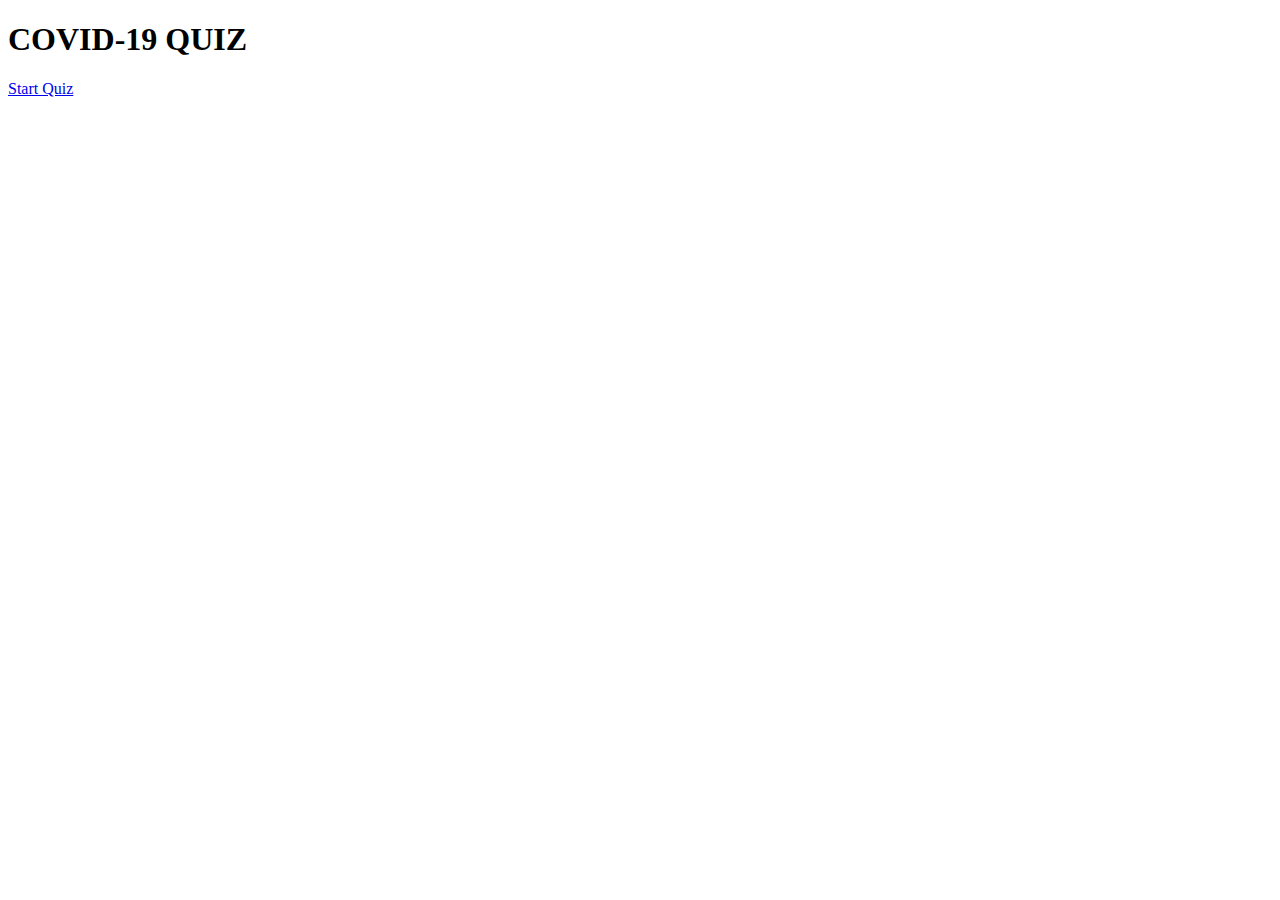
==== index.html @ d9142e41 "Created Quiz Homepage" ====
<!DOCTYPE html>
<html lang="en">
<head>
  <meta charset="UTF-8">
  <meta name="viewport" content="width=device-width, initial-scale=1.0">
  <link rel="stylesheet" href="style.css">
  <title>Quiz</title>
</head>
<body>
  <div class="container">
    <div id="home" class="flex-center flex-colum">
      <h1>COVID-19 QUIZ</h1>
      <a class="btn" href="quiz.html">Start Quiz</a>
    </div>
  </div>
</body>
</html>
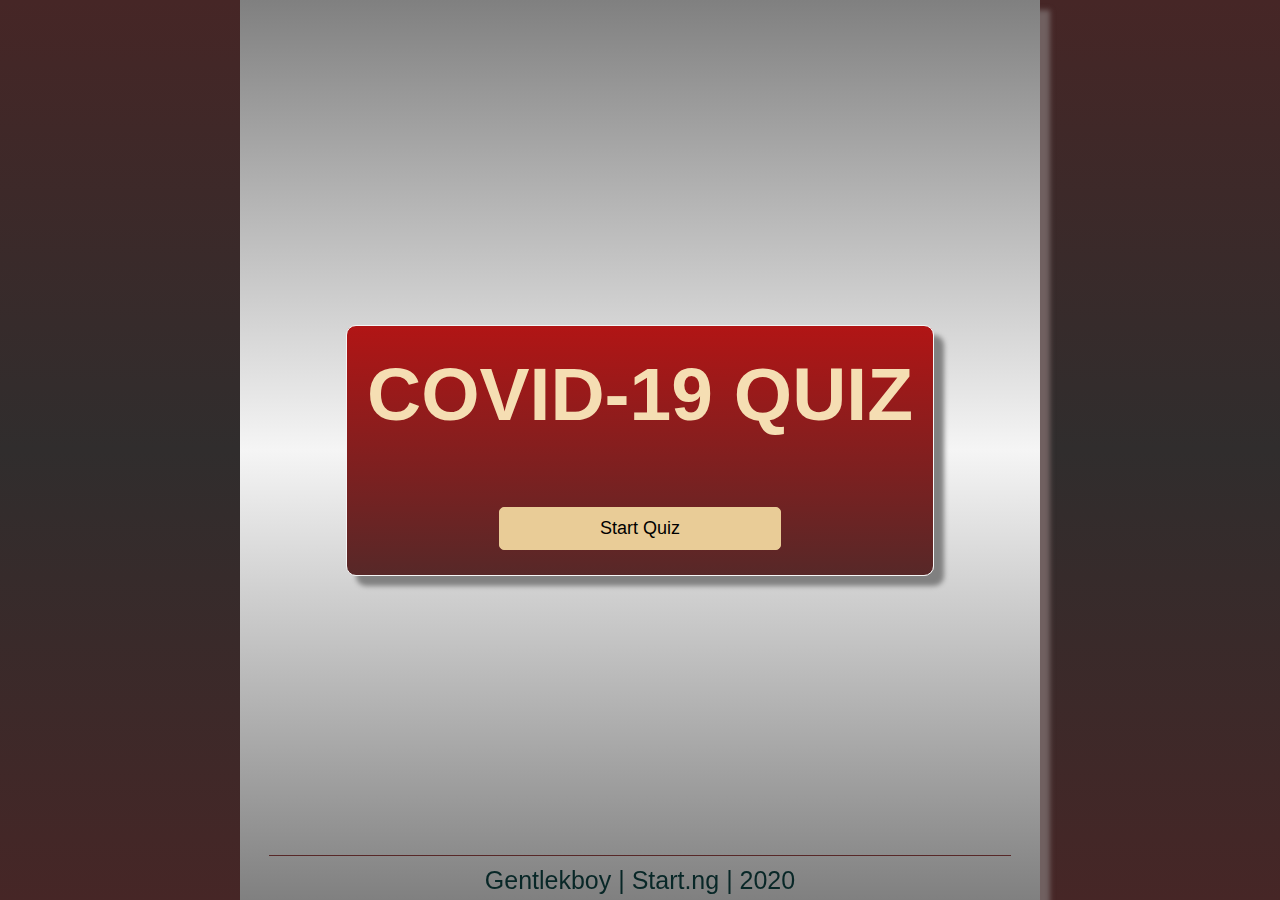
==== commit 6d3a9b0f: "Updated Title Tags" ====
--- a/index.html
+++ b/index.html
@@ -4,7 +4,7 @@
   <meta charset="UTF-8">
   <meta name="viewport" content="width=device-width, initial-scale=1.0">
   <link rel="stylesheet" href="style.css">
-  <title>Quiz</title>
+  <title>COVID-19 Quiz</title>
 </head>
 <body>
   <div class="container">
@@ -12,6 +12,11 @@
       <h1>COVID-19 QUIZ</h1>
       <a class="btn" href="quiz.html">Start Quiz</a>
     </div>
+    <div class="footer-text">
+      <footer>
+        <p>Gentlekboy | Start.ng | 2020</p>
+      </footer>
+    </div>
   </div>
 </body>
 </html>--- a/style.css
+++ b/style.css
@@ -0,0 +1,139 @@
+:root{
+  background-image: linear-gradient(rgb(70, 38, 38), rgb(48, 45, 45), rgb(70, 38, 38));
+  font-size: 62.5%;
+}
+
+*{
+  box-sizing: border-box;
+  margin: 0;
+  padding: 0;
+  color: rgb(8, 39, 39);
+}
+
+/*TEXTS*/
+h1{
+  font-family: 'Algerian', Helvetica, Arial, sans-serif;
+  font-size: 7.5rem;
+  color: wheat;
+  margin-bottom: 5rem;
+  padding: 1rem;
+  text-align: center;
+}
+
+h2{
+  font-size: 3.3rem;
+  font-family: monospace, Helvetica, Arial, sans-serif;
+  color: wheat;
+  padding: 1rem;
+  text-align: center;
+}
+
+p{
+  font-family: 'Franklin Gothic Medium', 'Arial Narrow', Arial, sans-serif;
+}
+
+#totalScore{
+  font-size: 5.4rem;
+  font-family: cursive;
+  color: yellow;
+  padding: 1rem;
+  text-align: center;
+}
+
+/*BODY OF CONTAINER*/
+.container{
+  width: 88%;
+  height: 100vh;
+  display: flex;
+  flex-direction: column;
+  justify-content: center;
+  align-items: center;
+  max-width: 80rem;
+  margin: 0 auto;
+  padding: 2rem 4rem;
+  background-image: linear-gradient(gray, whitesmoke, gray);
+  box-shadow: 1rem 1rem 0.5rem rgb(112, 96, 96);
+}
+
+.flex-column, .flex-center{
+  display: flex;
+  flex-direction: column;
+  justify-content: center;
+  align-items: center;
+  border: 0.1rem solid whitesmoke;
+  border-radius: 1rem;
+  box-shadow: 1rem 1rem 0.5rem gray;
+  background-image: linear-gradient( rgb(177, 21, 21), rgb(87, 40, 40));
+  padding: 1.5rem 1rem;
+}
+
+.justify-center{
+  justify-content: center
+}
+
+.align-center{
+  text-align: center;
+}
+
+/*Buttons*/
+.btn{
+  font-family: 'Franklin Gothic Medium', 'Arial Narrow', Arial, sans-serif;
+  font-size: 1.8rem;
+  padding: 1rem 0;
+  width: 50%;
+  text-align: center;
+  border: 0.1rem solid rgb(233, 204, 151);
+  border-radius: 0.5rem;
+  margin-top: 1rem;
+  margin-bottom: 1rem;
+  text-decoration: none;
+  color: black;
+  background-color: rgb(233, 204, 151);
+}
+.btn:hover{
+  cursor: pointer;
+  box-shadow: 0 0.4rem 1.4rem 0 rgba(215, 137, 85, 0.5);
+  transform: scale(1.1);
+  transition: transform 250ms;
+}
+
+/*FOOTER*/
+
+.footer-text{
+  display: block;
+  text-align: center;
+  font-size: 2.5rem;
+  font-family: 'Franklin Gothic Medium', 'Arial Narrow', Arial, sans-serif;
+  position: fixed;
+  bottom: 0;
+  border-top: 0.12rem solid rgb(87, 40, 40);
+  width: 58%;
+  padding: 1rem 1rem 0.5rem 1rem;
+}
+
+@media screen and (max-width: 590px){
+
+  h1{
+    font-size: 3.5rem;
+    margin-bottom: 3rem;
+    padding: 0.5rem;
+  }
+
+  .footer-text{
+    font-size: 1.3rem;
+    padding: 0.5rem;
+  }
+
+  .container{
+    padding: 1rem 1.5rem;
+  }
+
+  #scoreText{
+    font-size: 1.7rem;
+  }
+
+  #totalScore{
+    font-size: 3rem;
+  }
+
+}
